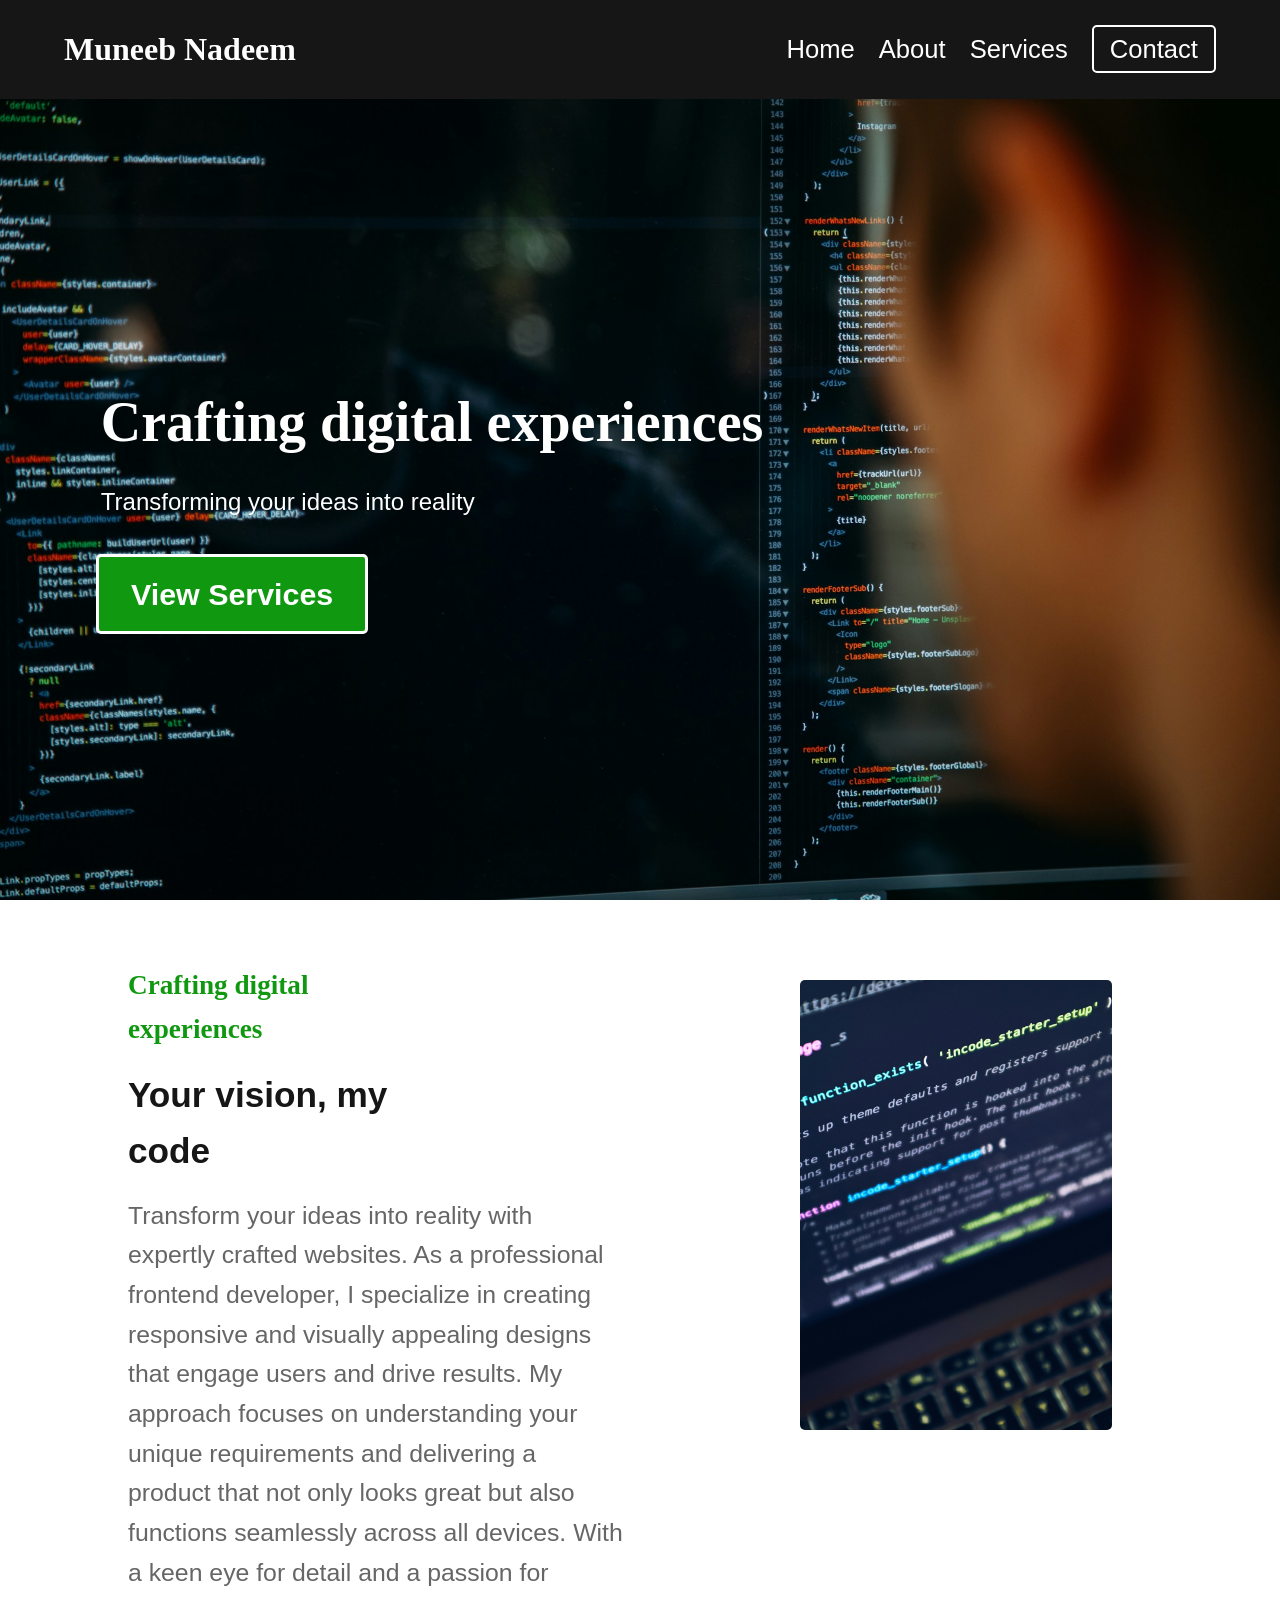
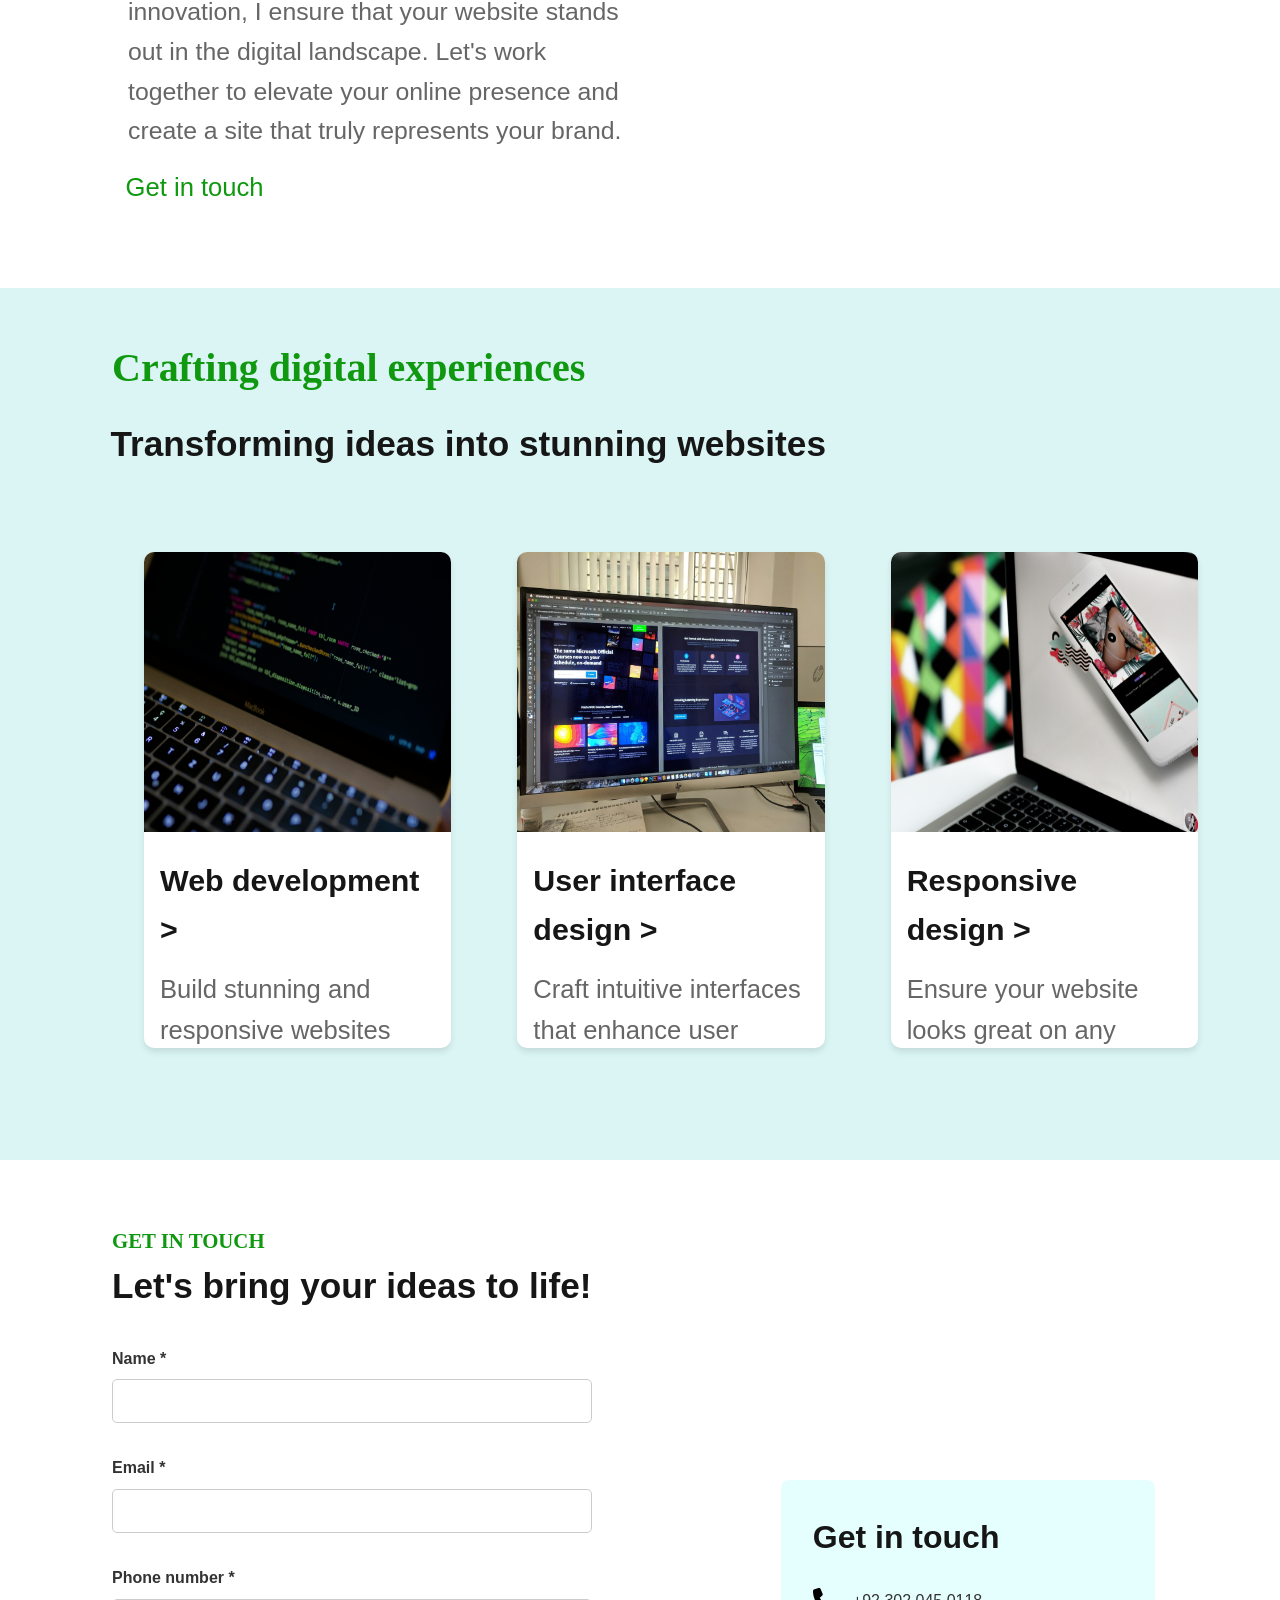
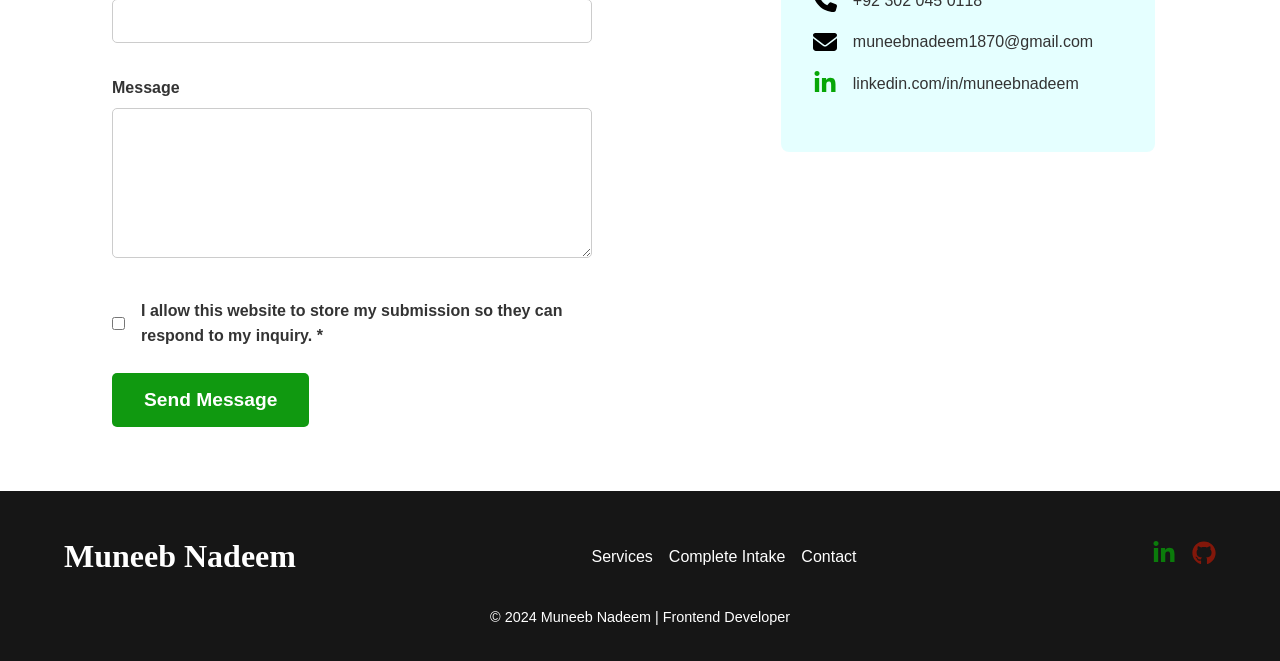
==== index.html @ 28e728f0 "initial commits" ====
<!DOCTYPE html>
<html lang="en">
  <head>
    <meta charset="UTF-8" />
    <meta name="viewport" content="width=device-width, initial-scale=1.0" />
    <title>Muneeb Nadeem - Frontend Developer Portfolio</title>
    <link rel="stylesheet" href="styles.css" />
  </head>
  <body>
    <header>
      <nav>
        <h1 id="muneeb-nadeem" class="logo">Muneeb Nadeem</h1>
        <ul class="nav-menu" id="nav_menu">
          <li><a href="#home">Home</a></li>
          <li><a href="#about">About</a></li>
          <li><a href="#services">Services</a></li>
          <li><a href="#contact" id="con">Contact</a></li>
        </ul>
        <button class="menu-toggle" id="menu_toggle">
          <span></span>
          <span></span>
          <span></span>
        </button>
      </nav>
    </header>

    <main>
      <section id="home" class="home-section">
        <div class="highlight-text">
          <h2>Crafting digital experiences</h2>
          <p>Transforming your ideas into reality</p>
        </div>
        <div class="service-btn">
          <a href="#services">View Services</a>
        </div>
      </section>

      <section id="about" class="about-section">
        <div class="about-us">
          <h2>Crafting digital experiences</h2>
          <h3>Your vision, my code</h3>
          <p>
            Transform your ideas into reality with expertly crafted websites. As
            a professional frontend developer, I specialize in creating
            responsive and visually appealing designs that engage users and
            drive results. My approach focuses on understanding your unique
            requirements and delivering a product that not only looks great but
            also functions seamlessly across all devices. With a keen eye for
            detail and a passion for innovation, I ensure that your website
            stands out in the digital landscape. Let's work together to elevate
            your online presence and create a site that truly represents your
            brand.
          </p>
          <a href="#contact">Get in touch</a>
        </div>
        <div class="about-us-image">
          <img src="assets/about_image.jpg" alt="Code on a computer screen" />
        </div>
      </section>

      <section id="services" class="service-section">
        <h2>Crafting digital experiences</h2>
        <h3>Transforming ideas into stunning websites</h3>
        <div class="grid-making">
          <div class="service-card development">
            <img src="/assets/service1.jpg" alt="Web Development" />
            <a href="service_page.html">Web development &gt;</a>
            <p>
              Build stunning and responsive websites tailored to your needs.
            </p>
          </div>
          <div class="service-card user-interface">
            <img src="/assets/service2.jpg" alt="User Interface Design" />
            <a href="service_page.html">User interface design &gt;</a>
            <p>Craft intuitive interfaces that enhance user experience.</p>
          </div>
          <div class="service-card design">
            <img src="/assets/service3.jpg" alt="Responsive Design" />
            <a href="service_page.html">Responsive design &gt;</a>
            <p>Ensure your website looks great on any device.</p>
          </div>
        </div>
      </section>

      <section id="contact" class="contact-section">
        <div class="forms">
          <h2>GET IN TOUCH</h2>
          <h3>Let's bring your ideas to life!</h3>
          <form class="contact-form">
            <div class="form-group">
              <label for="name">Name *</label>
              <input type="text" id="name" name="name" required />
            </div>
            <div class="form-group">
              <label for="email">Email *</label>
              <input type="email" id="email" name="email" required />
            </div>
            <div class="form-group">
              <label for="phone">Phone number *</label>
              <input type="tel" id="phone" name="phone" required />
            </div>
            <div class="form-group">
              <label for="message">Message</label>
              <textarea id="message" name="message"></textarea>
            </div>
            <div class="form-group checkbox">
              <input type="checkbox" id="consent" name="consent" required />
              <label for="consent"
                >I allow this website to store my submission so they can respond
                to my inquiry. *</label
              >
            </div>
            <button type="submit" id="contactButton">Send Message</button>
          </form>
        </div>
        <div class="get-in-touch">
          <h3>Get in touch</h3>
          <div class="contact-details">
            <div class="contact-item call">
              <img src="/assets/phone-solid.svg" alt="Phone" />
              <a href="tel:+923020450118">+92 302 045 0118</a>
            </div>
            <div class="contact-item email">
              <img src="/assets/envelope-solid.svg" alt="Email" />
              <a href="mailto:muneebnadeem1870@gmail.com"
                >muneebnadeem1870@gmail.com</a
              >
            </div>
            <div class="contact-item linkedin">
              <img
                src="/assets/linkedin-in-brands-solid.svg"
                alt="LinkedIn"
              />
              <a
                href="https://linkedin.com/in/muneebnadeem"
                target="_blank"
                rel="noopener noreferrer"
                >linkedin.com/in/muneebnadeem</a
              >
            </div>
          </div>
        </div>
      </section>
    </main>

    <footer>
      <div class="content">
        <h2 class="logo">Muneeb Nadeem</h2>
        <nav class="footer-nav">
          <ul>
            <li><a href="#services">Services</a></li>
            <li><a href="intake_page.html">Complete Intake</a></li>
            <li><a href="#contact">Contact</a></li>
          </ul>
        </nav>
        <div class="social-icons">
          <a
            href="https://linkedin.com"
            target="_blank"
            rel="noopener noreferrer"
          >
            <img
              src="/assets/linkedin-in-brands-solid.svg"
              alt="LinkedIn"
              width="24"
              height="24"
            />
          </a>
          <a
            href="https://github.com"
            target="_blank"
            rel="noopener noreferrer"
          >
            <img
              src="/assets/github-brands-solid.svg"
              alt="GitHub"
              width="24"
              height="24"
            />
          </a>
        </div>
      </div>
      <p>&copy; 2024 Muneeb Nadeem | Frontend Developer</p>
    </footer>
    <script>
      document.addEventListener("DOMContentLoaded", function () {
        const menuToggle = document.querySelector(".menu-toggle");
        const navMenu = document.querySelector(".nav-menu");

        menuToggle.addEventListener("click", function () {
          navMenu.classList.toggle("active");
          menuToggle.classList.toggle("active");
        });

        // Close menu when clicking outside
        document.addEventListener("click", function (event) {
          const isClickInsideMenu = navMenu.contains(event.target);
          const isClickOnToggle = menuToggle.contains(event.target);

          if (
            !isClickInsideMenu &&
            !isClickOnToggle &&
            navMenu.classList.contains("active")
          ) {
            navMenu.classList.remove("active");
            menuToggle.classList.remove("active");
          }
        });
      });

      var a = document.getElementById("serv1");
      var b = document.getElementById("serv2");
      var c = document.getElementById("serv3");

      function hoverEffect() {
        a.style.color = "#10ab10";
      }

      function hoverEffect1() {
        b.style.color = "#10ab10";
      }

      function hoverEffect2() {
        c.style.color = "#10ab10";
      }

      function notHoverEffect() {
        a.style.color = "black";
      }

      function notHoverEffect1() {
        b.style.color = "black";
      }

      function notHoverEffect2() {
        c.style.color = "black";
      }
    </script>
  </body>
</html>
---- styles.css ----
:root {
  --primary-color: #161616;
  --secondary-color: #e14747;
  --accent-color: #109910;
  --text-color: #333;
  --background-color: #f4f4f4;
  --white: #fff;
  --font-heading: "Cambria", "Cochin", "Georgia", "Times", "Times New Roman",
    serif;
  --font-body: "Arial", sans-serif;
}

* {
  margin: 0;
  padding: 0;
  box-sizing: border-box;
}

body {
  font-family: var(--font-body);
  line-height: 1.6;
  background-color: var(--background-color);
  color: var(--text-color);
}

h1,
h2,
.logo {
  font-family: var(--font-heading);
}

.logo {
  font-size: 2rem;
  padding: 0.5rem 0;
}

header {
  background-color: var(--primary-color);
  color: var(--white);
  position: fixed;
  width: 100%;
  z-index: 1000;
}

nav {
  display: flex;
  justify-content: space-between;
  align-items: center;
  padding: 1rem 5%;
}

.nav-menu {
  list-style: none;
  display: flex;
}

.nav-menu li {
  margin-left: 1.5rem;
}

.nav-menu a {
  color: var(--white);
  text-decoration: none;
  font-size: 1.6rem;
  transition: color 0.7s ease;
}

.nav-menu a:hover {
  color: var(--secondary-color);
}

#con {
  border: 2px solid var(--white);
  padding: 0.5rem 1rem;
  border-radius: 5px;
  transition: background-color 0.3s ease, color 0.3s ease;
}

#con:hover {
  background-color: var(--white);
  color: var(--primary-color);
}

.menu-toggle {
  display: none;
  background: none;
  border: none;
  cursor: pointer;
}

.menu-toggle span {
  display: block;
  width: 25px;
  height: 3px;
  background-color: var(--white);
  margin: 5px 0;
  transition: transform 0.3s ease;
}

main {
  padding-top: 80px;
}

.section {
  padding: 4rem 5%;
}

.home-section {
  background-image: url("/assets/home_page.jpg");
  background-size: cover;
  background-position: center;
  height: calc(100vh - 80px);
  display: flex;
  flex-direction: column;
  justify-content: center;
  align-items: flex-start;
}

.highlight-text {
  max-width: 900px;
  color: var(--white);
  background-color: rgba(0, 0, 0, 0);
  padding: 2rem 0rem 0rem 6.3rem;
  border-radius: 10px;
}

.highlight-text h2 {
  font-size: clamp(2rem, 5vw, 3.5rem);
  margin-bottom: 1rem;
}

.highlight-text p {
  font-size: clamp(1rem, 2vw, 1.5rem);
}

.service-btn {
  margin: 2rem 0rem 0rem 6rem;
}

.service-btn a {
  display: inline-block;
  text-decoration: none;
  background-color: var(--accent-color);
  color: var(--white);
  border: 3px solid var(--white);
  padding: 0.8rem 2rem;
  font-size: 1.9rem;
  font-weight: 600;
  border-radius: 5px;
  transition: background-color 0.3s ease, color 0.3s ease;
}

.service-btn a:hover {
  background-color: var(--white);
  color: var(--accent-color);
}

.about-section {
  display: grid;
  grid-template-columns: 1fr 1fr;
  gap: 2rem;
  background-color: var(--white);
}

.about-us {
  display: flex;
  flex-direction: column;
  gap: 1rem;
}

.about-us h2 {
  width: 50%;
  color: var(--accent-color);
  font-size: 1.7rem;
  position: relative;
  left: 8rem;
  top: 4rem;
}

.about-us h3 {
  width: 50%;
  font-size: 2.2rem;
  color: var(--primary-color);
  margin: 4rem 0rem 0rem 8rem;
}

.about-us p {
  color: #666;
  font-size: 1.55rem;
  line-height: 1.6;
  margin: 0rem 0rem 0rem 8rem;
}

.about-us a {
  font-size: 1.6rem;
  color: var(--accent-color);
  text-decoration: none;
  transition: color 0.3s ease;
  margin: 0rem 0rem 5rem 7.85rem;
}

.about-us a:hover {
  color: var(--secondary-color);
}

.about-us-image img {
  width: 50%;
  height: -webkit-fill-available;
  max-height: 450px;
  object-fit: cover;
  border-radius: 5px;
  position: relative;
  left: 9rem;
  top: 5rem;
}

.service-section {
  background-color: rgba(0, 255, 255, 0.1);
}

.service-section h2 {
  color: var(--accent-color);
  font-size: 2.5rem;
  padding: 3rem 0rem 1rem 7rem;
}

.service-section h3 {
  font-size: 2.2rem;
  color: var(--primary-color);
  padding: 0rem 0rem 3rem 6.9rem;
}

.grid-making {
  display: grid;
  grid-template-columns: repeat(auto-fit, minmax(250px, 1fr));
  gap: 8rem;
}

.service-card {
  width: 90%;
  height: 31rem;
  background-color: var(--white);
  border-radius: 10px;
  overflow: hidden;
  box-shadow: 0 4px 6px rgba(0, 0, 0, 0.1);
  transition: transform 0.3s ease;
  margin-bottom: 7rem;
  margin-top: 2rem;
}

.development {
  position: relative;
  left: 9rem;
}

.user-interface {
  position: relative;
  left: 3rem;
}

.design {
  position: relative;
  right: 3rem;
}

.service-card:hover {
  transform: translateY(-8px);
}

.service-card img {
  width: 100%;
  height: 280px;
}

.service-card a {
  display: block;
  padding: 1rem;
  font-size: 1.9rem;
  font-weight: 600;
  color: var(--primary-color);
  text-decoration: none;
  transition: color 0.3s ease;
}

.service-card a:hover {
  color: var(--accent-color);
}

.service-card p {
  padding: 0 1rem 1rem;
  color: #666;
  font-size: 1.6rem;
}

.contact-section {
  display: grid;
  grid-template-columns: 1fr 1fr;
  gap: 2rem;
  background-color: var(--white);
}

.forms {
  padding: 2rem;
}

.forms h2 {
  color: var(--accent-color);
  font-size: 1.3rem;
  padding: 2rem 0rem 0rem 5rem;
}

.forms h3 {
  font-size: 2.2rem;
  color: var(--primary-color);
  padding: 0rem 0rem 0rem 5rem;
}

.form-group {
  padding: 2rem 0rem 0rem 5rem;
}

.form-group label {
  display: block;
  margin-bottom: 0.5rem;
  font-weight: 600;
}

.form-group input,
.form-group textarea {
  width: 100%;
  padding: 0.75rem;
  border: 1px solid #ccc;
  border-radius: 5px;
  font-size: 1rem;
}

.form-group textarea {
  height: 150px;
}

.checkbox {
  display: flex;
}

#consent {
  width: 3%;
  margin: 0rem 1rem 0.5rem 0rem;
}

button[type="submit"] {
  background-color: var(--accent-color);
  color: var(--white);
  border: none;
  padding: 1rem 2rem;
  font-size: 1.2rem;
  font-weight: 600;
  border-radius: 5px;
  cursor: pointer;
  transition: background-color 0.3s ease;
  position: relative;
  left: 5rem;
  top: 1rem;
  margin-bottom: 3rem;
}

button[type="submit"]:hover {
  background-color: var(--secondary-color);
}

.get-in-touch {
  width: 60%;
  height: 17rem;
  background-color: rgba(0, 255, 255, 0.1);
  padding: 2rem;
  border-radius: 8px;
  margin: 0 auto;
  position: relative;
  top: 20rem;
}

.get-in-touch h3 {
  font-size: 2rem;
  color: var(--primary-color);
  margin-bottom: 1.5rem;
}

.contact-details {
  display: flex;
  flex-direction: column;
  gap: 1rem;
}

.contact-item {
  display: flex;
  align-items: center;
  gap: 1rem;
}

.contact-item img {
  width: 24px;
  height: 24px;
}

.contact-item a {
  color: var(--text-color);
  text-decoration: none;
  transition: color 0.3s ease;
}

.contact-item a:hover {
  color: var(--accent-color);
}

footer {
  background-color: var(--primary-color);
  color: var(--white);
  padding: 2rem 5%;
}

.footer-nav ul {
  list-style: none;
  display: flex;
  gap: 1rem;
}

.footer-nav a {
  color: var(--white);
  text-decoration: none;
  font-size: 1rem;
  transition: color 0.3s ease;
}

.footer-nav a:hover {
  color: var(--secondary-color);
}

.content {
  display: flex;
  justify-content: space-between;
  align-items: center;
}

.social-icons {
  display: flex;
  gap: 1rem;
}

.social-icons a {
  opacity: 0.7;
  transition: opacity 0.3s ease;
}

.social-icons a:hover {
  opacity: 1;
}

footer > p {
  text-align: center;
  margin-top: 1rem;
  font-size: 0.9rem;
}

@media (max-width: 768px) {
  /* .menu-toggle {
    display: block;
    z-index: 1001;
  } */

  .menu-toggle span {
    display: block;
    width: 25px;
    height: 3px;
    background-color: var(--white);
    margin: 5px 0;
    transition: transform 0.3s ease, opacity 0.3s ease;
  }

  .service-btn a {
    padding: 0.8rem 1.2rem;
    font-size: 1.3rem;
  }

  .about-us h2 {
    width: 80%;
    color: var(--accent-color);
    font-size: 1.3rem;
    position: relative;
    left: 3.5rem;
    top: 4rem;
  }
  /* .menu-toggle.active span:nth-child(1) {
    transform: rotate(45deg) translate(5px, 5px);
  }

  .menu-toggle.active span:nth-child(2) {
    opacity: 0;
  }

  .menu-toggle.active span:nth-child(3) {
    transform: rotate(-45deg) translate(7px, -6px);
  }

  .nav-menu {
    display: none;
    position: fixed;
    top: 80px;
    right: 0%;
    width: 100%;
    height: calc(100vh - 80px);
    background-color: var(--primary-color);
    flex-direction: column;
    align-items: center;
    justify-content: flex-start;
    padding-top: 2rem;
    transition: right 0.3s ease;
    overflow-y: auto;
  }

  .nav-menu.active {
    right: 0px;
  }

  .nav-menu li {
    margin: 1rem 0;
  } */

  .about-us h3 {
    width: 90%;
    font-size: 1.9rem;
    color: var(--primary-color);
    margin: 4rem 0rem 0rem 3.5rem;
  }

  .about-us a {
    font-size: 1.3rem;
    color: var(--accent-color);
    text-decoration: none;
    transition: color 0.3s ease;
    margin: 0rem 0rem 5rem 3.5rem;
  }

  header {
    width: 768px;
  }

  .service-card img {
    width: 100%;
    height: 200px;
    object-fit: cover;
  }

  .home-section {
    width: 768px;
  }

  .about-section {
    width: 111%;
  }

  .about-us p {
    color: #666;
    font-size: 1.3rem;
    line-height: 1.6;
    margin: 0rem 0rem 0rem 3.6rem;
  }

  .about-us p {
    width: 100%;
  }

  .about-us-image img {
    width: 70%;
    height: 20rem;
    position: relative;
    left: 4rem;
    top: 10rem;
  }

  .about-section,
  .contact-section {
    grid-template-columns: 1fr 1fr;
    width: 768px;
  }

  .highlight-text {
    max-width: 100%;
  }

  .grid-making {
    display: grid;
    grid-template-columns: repeat(auto-fit, minmax(250px, 1fr));
    gap: 8rem;
  }

  .service-card {
    width: 70%;
        height: 21rem;
        background-color: var(--white);
        border-radius: 10px;
        overflow: hidden;
        box-shadow: 0 4px 6px rgba(0, 0, 0, 0.1);
        transition: transform 0.3s ease;
        margin-bottom: 4.5rem;
        margin-top: 0rem;
  }

  .service-card p {
    padding: 0rem 0rem 1rem 1rem;
    font-size: 14px;
  }

  .service-card a {
    font-size: 1rem;
  }

  .development {
    position: relative;
    left: 2rem;
  }

  .user-interface {
    position: relative;
    left: -11rem;
  }

  .design {
    position: relative;
    bottom: 33.41rem;
    left: 32rem;
  }

  .service-section {
    height: 36rem;
  }

  .service-section h2 {
    font-size: 1.3rem;
    padding: 3rem 0rem 0rem 4rem;
  }

  .service-section h3 {
    font-size: 1.6rem;
    padding: 1rem 0rem 3rem 4rem;
  }

  .content {
    flex-direction: column;
    gap: 1rem;
  }

  .forms {
    padding: 1.5rem 0rem;
  }

  .forms h3 {
    font-size: 1.7rem;
    padding: 0rem 0rem 0rem 5rem;
  }

  #consent {
    width: 15%;
    margin: 0rem 1rem 3.8rem 0rem;
  }

  .get-in-touch {
    width: 93%;
  }
}

@media (max-width: 425px) {
  .menu-toggle {
    display: block;
    background: none;
    border: none;
    cursor: pointer;
  }

  .menu-toggle span {
    display: block;
    width: 25px;
    height: 3px;
    background-color: var(--white);
    margin: 5px 0;
    transition: transform 0.3s ease;
  }

  .nav-menu {
    display: flex;
    position: fixed;
    top: 0px;
    right: -100%;
    width: 250px;
    height: 100vh;
    background-color: var(--primary-color);
    flex-direction: column;
    align-items: center;
    justify-content: center;
    transition: right 0.3s ease;
    z-index: 1000;
  }

  .nav-menu.active {
    right: 0;
  }

  .nav-menu li {
    margin: 1rem 0;
  }

  .nav-menu a {
    font-size: 1.2rem;
  }

  header {
    width: 425px;
  }

  .home-section {
    width: 425px;
  }

  .highlight-text h2 {
    font-size: clamp(2rem, 5vw, 3.5rem);
    margin: 0rem 0rem 1rem -3rem;
    line-height: 1.2;
  }

  .highlight-text p {
    margin: 0rem 0rem 0rem -2.8rem;
  }

  .service-btn a {
    padding: 0.5rem 1rem;
    margin: -2.2rem;
  }

  .about-section {
    width: 111%;
  }

  .about-us h2 {
    width: 20rem;
    position: relative;
    left: 2.78rem;
    top: 3.5rem;
  }

  .about-us h3 {
    font-size: 1.6rem;
    margin: 3rem 0rem 0rem 2.88rem;
  }

  .about-us p {
    width: 80%;
    margin: 0rem 0rem 0rem 3rem;
    font-size: 1.1rem;
  }

  .about-us a {
    margin: 0rem 0rem 5rem 3rem;
  }

  .about-us-image img {
    width: 88%;
    height: 30rem;
    position: relative;
    left: 1.5rem;
    top: -4rem;
  }

  .about-section,
  .contact-section {
    grid-template-columns: 1fr;
    width: 425px;
  }

  .highlight-text {
    max-width: 100%;
  }

  .grid-making {
    display: grid;
    grid-template-columns: repeat(auto-fit, minmax(250px, 1fr));
    gap: 8rem;
  }

  .service-card {
    width: 85%;
    height: 23rem;
  }

  .service-card p {
    padding: 0rem 0rem 1rem 1rem;
    font-size: 1.2rem;
    margin-bottom: 0.5rem;
  }

  .service-card a {
    font-size: 1.6rem;
  }

  .development {
    position: relative;
    left: 2rem;
  }

  .user-interface {
    position: relative;
    left: 2rem;
    top: -11rem;
  }

  .design {
    position: relative;
    left: 2rem;
    top: -21.5rem;
  }

  .service-section {
    height: 88rem;
  }

  .service-section h2 {
    padding: 3rem 0rem 0rem 2.5rem;
  }

  .service-section h3 {
    font-size: 1.4rem;
    padding: 0rem 0rem 3rem 2.5rem;
    line-height: 1.4;
  }

  .content {
    flex-direction: column;
    gap: 1rem;
  }

  .forms {
    padding: 1.5rem 0rem;
  }

  .forms h2 {
    padding: 2rem 0rem 0rem 2.6rem;
  }

  .forms h3 {
    font-size: 1.5rem;
    padding: 0rem 0rem 0rem 2.7rem;
  }

  .form-group {
    padding: 2rem 0rem 0rem 2.8rem;
  }

  .form-group input,
  .form-group textarea {
    width: 90%;
  }

  .form-group label {
    display: block;
    margin: -1rem 0rem 0rem -0.1rem;
  }

  #consent {
    width: 15%;
    margin: 0rem 0.5rem 2.8rem -0.4rem;
  }

  button[type="submit"] {
    position: relative;
    left: 3.2rem;
  }

  .get-in-touch {
    width: 93%;
    position: relative;
    top: -3rem;
  }
}

@media (max-width: 768px) {
  .menu-toggle {
    display: block;
    z-index: 1001;
  }

  .nav-menu {
    position: fixed;
    top: 0;
    right: -100%;
    width: 250px;
    height: 100vh;
    background-color: var(--primary-color);
    flex-direction: column;
    align-items: center;
    justify-content: center;
    transition: right 0.3s ease;
    z-index: 1000;
  }

  .nav-menu.active {
    right: 0;
  }

  .nav-menu li {
    margin: 1.5rem 0;
  }

  .nav-menu a {
    font-size: 1.2rem;
  }

  .menu-toggle.active span:nth-child(1) {
    transform: rotate(45deg) translate(5px, 5px);
  }

  .menu-toggle.active span:nth-child(2) {
    opacity: 0;
  }

  .menu-toggle.active span:nth-child(3) {
    transform: rotate(-45deg) translate(7px, -6px);
  }
}
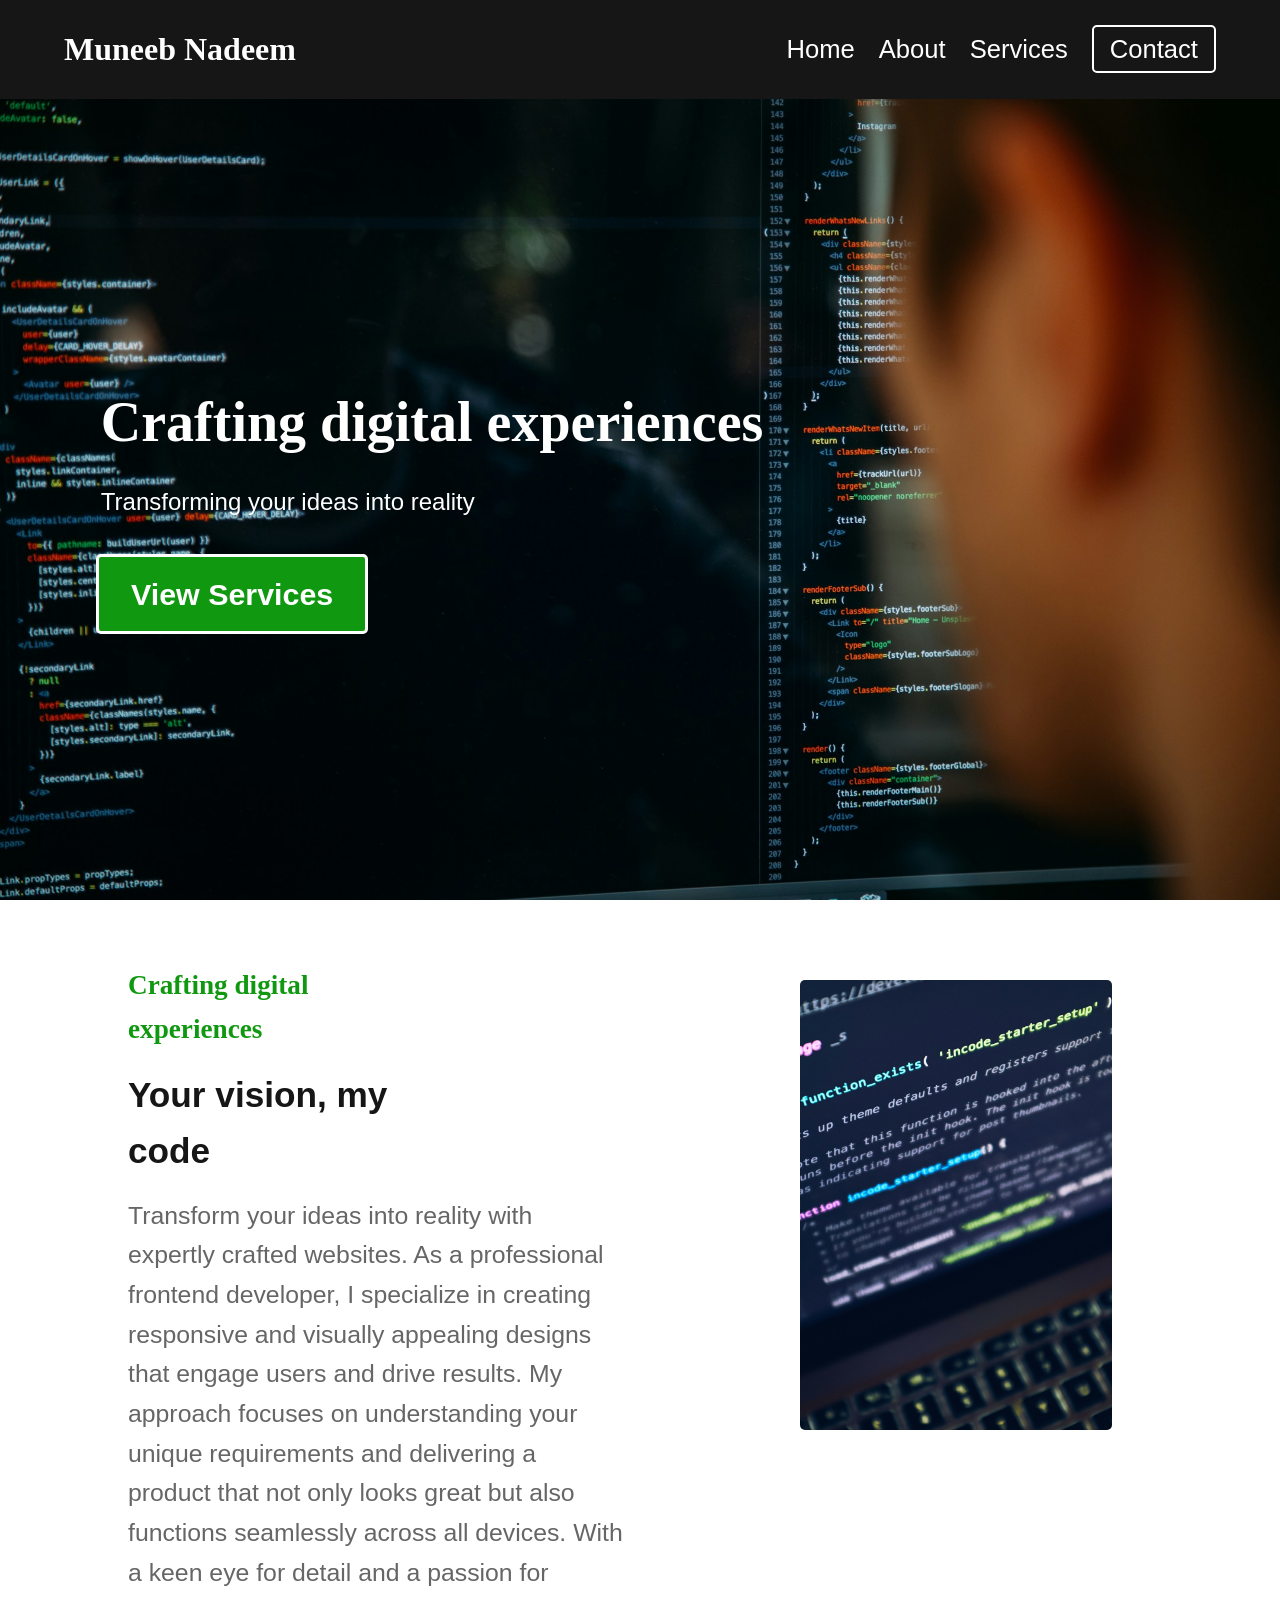
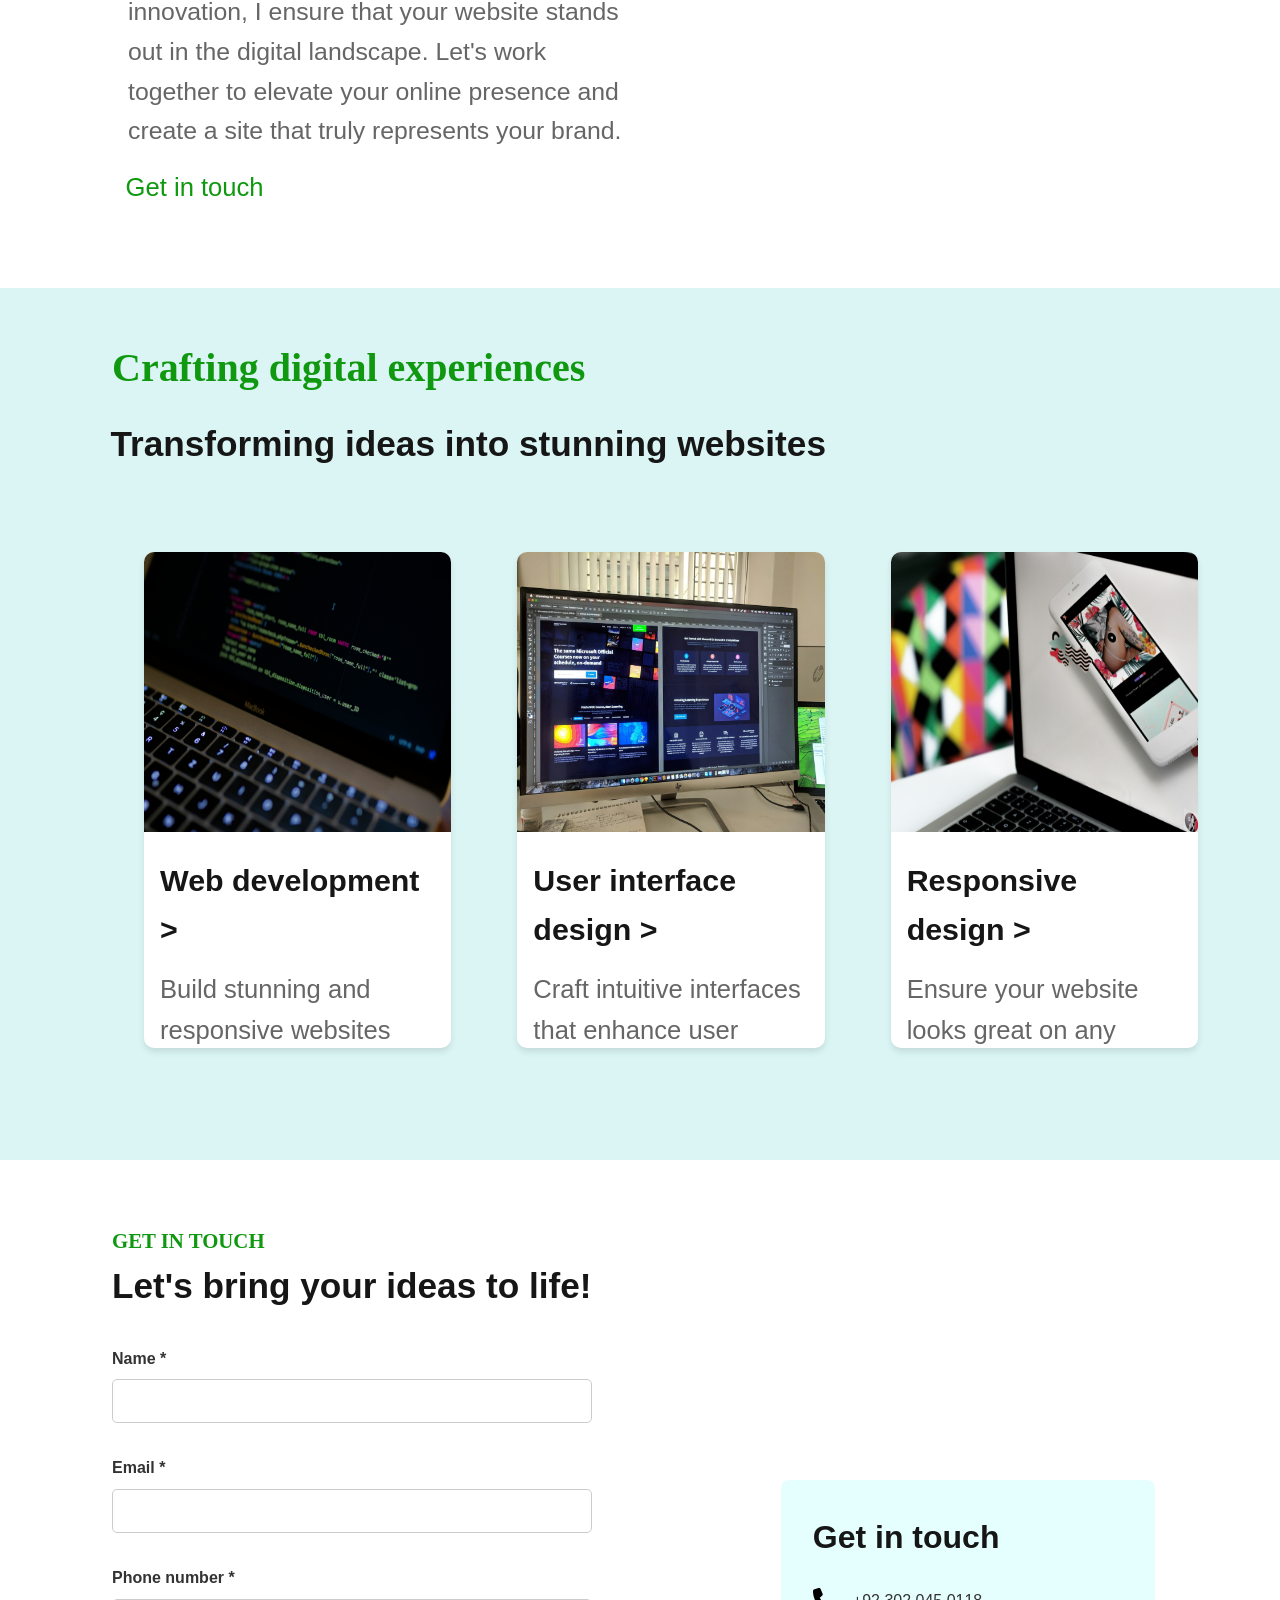
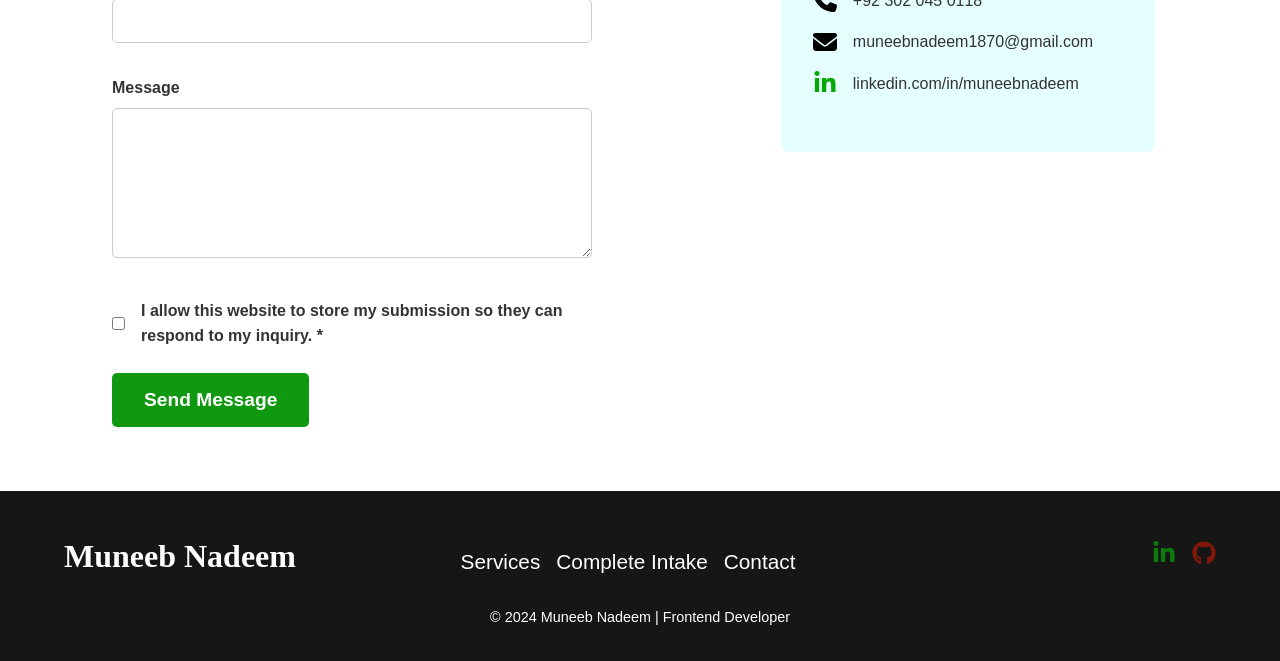
==== commit 0bb8393b: "update the files" ====
--- a/styles.css
+++ b/styles.css
@@ -421,12 +421,15 @@
   list-style: none;
   display: flex;
   gap: 1rem;
+  position: relative;
+  right: 6rem;
+  top: 0.3rem;
 }
 
 .footer-nav a {
   color: var(--white);
   text-decoration: none;
-  font-size: 1rem;
+  font-size: 1.3rem;
   transition: color 0.3s ease;
 }
 
@@ -531,6 +534,15 @@
     margin: 4rem 0rem 0rem 3.5rem;
   }
 
+  .footer-nav ul {
+    list-style: none;
+    display: flex;
+    gap: 1rem;
+    position: relative;
+    right: 0;
+    top: 0;
+  }
+
   .about-us a {
     font-size: 1.3rem;
     color: var(--accent-color);
@@ -738,6 +750,15 @@
     width: 111%;
   }
 
+  .footer-nav ul {
+    list-style: none;
+    display: flex;
+    gap: 1rem;
+    position: relative;
+    right: 0rem;
+    top: 0.3rem;
+  }
+
   .about-us h2 {
     width: 20rem;
     position: relative;
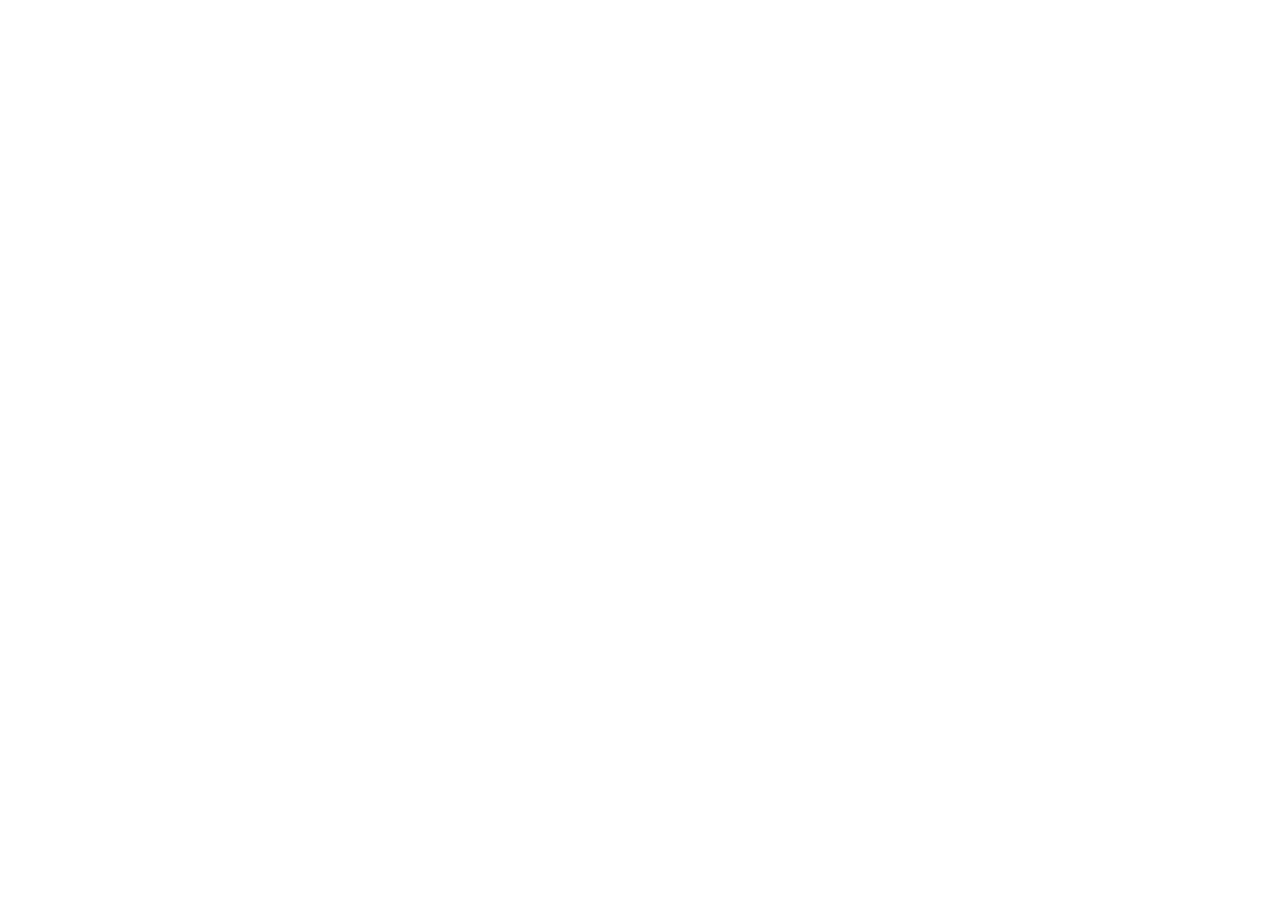
==== commit f43d9e36: "feat(portfolio): initial version showcasing skills and credibility" ====
--- a/index.html
+++ b/index.html
@@ -1,240 +1,13 @@
-<!DOCTYPE html>
-<html lang="en">
-  <head>
-    <meta charset="UTF-8" />
-    <meta name="viewport" content="width=device-width, initial-scale=1.0" />
-    <title>Muneeb Nadeem - Frontend Developer Portfolio</title>
-    <link rel="stylesheet" href="styles.css" />
-  </head>
-  <body>
-    <header>
-      <nav>
-        <h1 id="muneeb-nadeem" class="logo">Muneeb Nadeem</h1>
-        <ul class="nav-menu" id="nav_menu">
-          <li><a href="#home">Home</a></li>
-          <li><a href="#about">About</a></li>
-          <li><a href="#services">Services</a></li>
-          <li><a href="#contact" id="con">Contact</a></li>
-        </ul>
-        <button class="menu-toggle" id="menu_toggle">
-          <span></span>
-          <span></span>
-          <span></span>
-        </button>
-      </nav>
-    </header>
-
-    <main>
-      <section id="home" class="home-section">
-        <div class="highlight-text">
-          <h2>Crafting digital experiences</h2>
-          <p>Transforming your ideas into reality</p>
-        </div>
-        <div class="service-btn">
-          <a href="#services">View Services</a>
-        </div>
-      </section>
-
-      <section id="about" class="about-section">
-        <div class="about-us">
-          <h2>Crafting digital experiences</h2>
-          <h3>Your vision, my code</h3>
-          <p>
-            Transform your ideas into reality with expertly crafted websites. As
-            a professional frontend developer, I specialize in creating
-            responsive and visually appealing designs that engage users and
-            drive results. My approach focuses on understanding your unique
-            requirements and delivering a product that not only looks great but
-            also functions seamlessly across all devices. With a keen eye for
-            detail and a passion for innovation, I ensure that your website
-            stands out in the digital landscape. Let's work together to elevate
-            your online presence and create a site that truly represents your
-            brand.
-          </p>
-          <a href="#contact">Get in touch</a>
-        </div>
-        <div class="about-us-image">
-          <img src="assets/about_image.jpg" alt="Code on a computer screen" />
-        </div>
-      </section>
-
-      <section id="services" class="service-section">
-        <h2>Crafting digital experiences</h2>
-        <h3>Transforming ideas into stunning websites</h3>
-        <div class="grid-making">
-          <div class="service-card development">
-            <img src="/assets/service1.jpg" alt="Web Development" />
-            <a href="service_page.html">Web development &gt;</a>
-            <p>
-              Build stunning and responsive websites tailored to your needs.
-            </p>
-          </div>
-          <div class="service-card user-interface">
-            <img src="/assets/service2.jpg" alt="User Interface Design" />
-            <a href="service_page.html">User interface design &gt;</a>
-            <p>Craft intuitive interfaces that enhance user experience.</p>
-          </div>
-          <div class="service-card design">
-            <img src="/assets/service3.jpg" alt="Responsive Design" />
-            <a href="service_page.html">Responsive design &gt;</a>
-            <p>Ensure your website looks great on any device.</p>
-          </div>
-        </div>
-      </section>
-
-      <section id="contact" class="contact-section">
-        <div class="forms">
-          <h2>GET IN TOUCH</h2>
-          <h3>Let's bring your ideas to life!</h3>
-          <form class="contact-form">
-            <div class="form-group">
-              <label for="name">Name *</label>
-              <input type="text" id="name" name="name" required />
-            </div>
-            <div class="form-group">
-              <label for="email">Email *</label>
-              <input type="email" id="email" name="email" required />
-            </div>
-            <div class="form-group">
-              <label for="phone">Phone number *</label>
-              <input type="tel" id="phone" name="phone" required />
-            </div>
-            <div class="form-group">
-              <label for="message">Message</label>
-              <textarea id="message" name="message"></textarea>
-            </div>
-            <div class="form-group checkbox">
-              <input type="checkbox" id="consent" name="consent" required />
-              <label for="consent"
-                >I allow this website to store my submission so they can respond
-                to my inquiry. *</label
-              >
-            </div>
-            <button type="submit" id="contactButton">Send Message</button>
-          </form>
-        </div>
-        <div class="get-in-touch">
-          <h3>Get in touch</h3>
-          <div class="contact-details">
-            <div class="contact-item call">
-              <img src="/assets/phone-solid.svg" alt="Phone" />
-              <a href="tel:+923020450118">+92 302 045 0118</a>
-            </div>
-            <div class="contact-item email">
-              <img src="/assets/envelope-solid.svg" alt="Email" />
-              <a href="mailto:muneebnadeem1870@gmail.com"
-                >muneebnadeem1870@gmail.com</a
-              >
-            </div>
-            <div class="contact-item linkedin">
-              <img
-                src="/assets/linkedin-in-brands-solid.svg"
-                alt="LinkedIn"
-              />
-              <a
-                href="https://linkedin.com/in/muneebnadeem"
-                target="_blank"
-                rel="noopener noreferrer"
-                >linkedin.com/in/muneebnadeem</a
-              >
-            </div>
-          </div>
-        </div>
-      </section>
-    </main>
-
-    <footer>
-      <div class="content">
-        <h2 class="logo">Muneeb Nadeem</h2>
-        <nav class="footer-nav">
-          <ul>
-            <li><a href="#services">Services</a></li>
-            <li><a href="intake_page.html">Complete Intake</a></li>
-            <li><a href="#contact">Contact</a></li>
-          </ul>
-        </nav>
-        <div class="social-icons">
-          <a
-            href="https://linkedin.com"
-            target="_blank"
-            rel="noopener noreferrer"
-          >
-            <img
-              src="/assets/linkedin-in-brands-solid.svg"
-              alt="LinkedIn"
-              width="24"
-              height="24"
-            />
-          </a>
-          <a
-            href="https://github.com"
-            target="_blank"
-            rel="noopener noreferrer"
-          >
-            <img
-              src="/assets/github-brands-solid.svg"
-              alt="GitHub"
-              width="24"
-              height="24"
-            />
-          </a>
-        </div>
-      </div>
-      <p>&copy; 2024 Muneeb Nadeem | Frontend Developer</p>
-    </footer>
-    <script>
-      document.addEventListener("DOMContentLoaded", function () {
-        const menuToggle = document.querySelector(".menu-toggle");
-        const navMenu = document.querySelector(".nav-menu");
-
-        menuToggle.addEventListener("click", function () {
-          navMenu.classList.toggle("active");
-          menuToggle.classList.toggle("active");
-        });
-
-        // Close menu when clicking outside
-        document.addEventListener("click", function (event) {
-          const isClickInsideMenu = navMenu.contains(event.target);
-          const isClickOnToggle = menuToggle.contains(event.target);
-
-          if (
-            !isClickInsideMenu &&
-            !isClickOnToggle &&
-            navMenu.classList.contains("active")
-          ) {
-            navMenu.classList.remove("active");
-            menuToggle.classList.remove("active");
-          }
-        });
-      });
-
-      var a = document.getElementById("serv1");
-      var b = document.getElementById("serv2");
-      var c = document.getElementById("serv3");
-
-      function hoverEffect() {
-        a.style.color = "#10ab10";
-      }
-
-      function hoverEffect1() {
-        b.style.color = "#10ab10";
-      }
-
-      function hoverEffect2() {
-        c.style.color = "#10ab10";
-      }
-
-      function notHoverEffect() {
-        a.style.color = "black";
-      }
-
-      function notHoverEffect1() {
-        b.style.color = "black";
-      }
-
-      function notHoverEffect2() {
-        c.style.color = "black";
-      }
-    </script>
-  </body>
-</html>
+<!doctype html>
+<html lang="en">
+  <head>
+    <meta charset="UTF-8" />
+    <link rel="icon" type="image/svg+xml" href="/vite.svg" />
+    <meta name="viewport" content="width=device-width, initial-scale=1.0" />
+    <title>Portfolio - Muneeb Nadeem</title>
+  </head>
+  <body>
+    <div id="root"></div>
+    <script type="module" src="/src/main.jsx"></script>
+  </body>
+</html>
